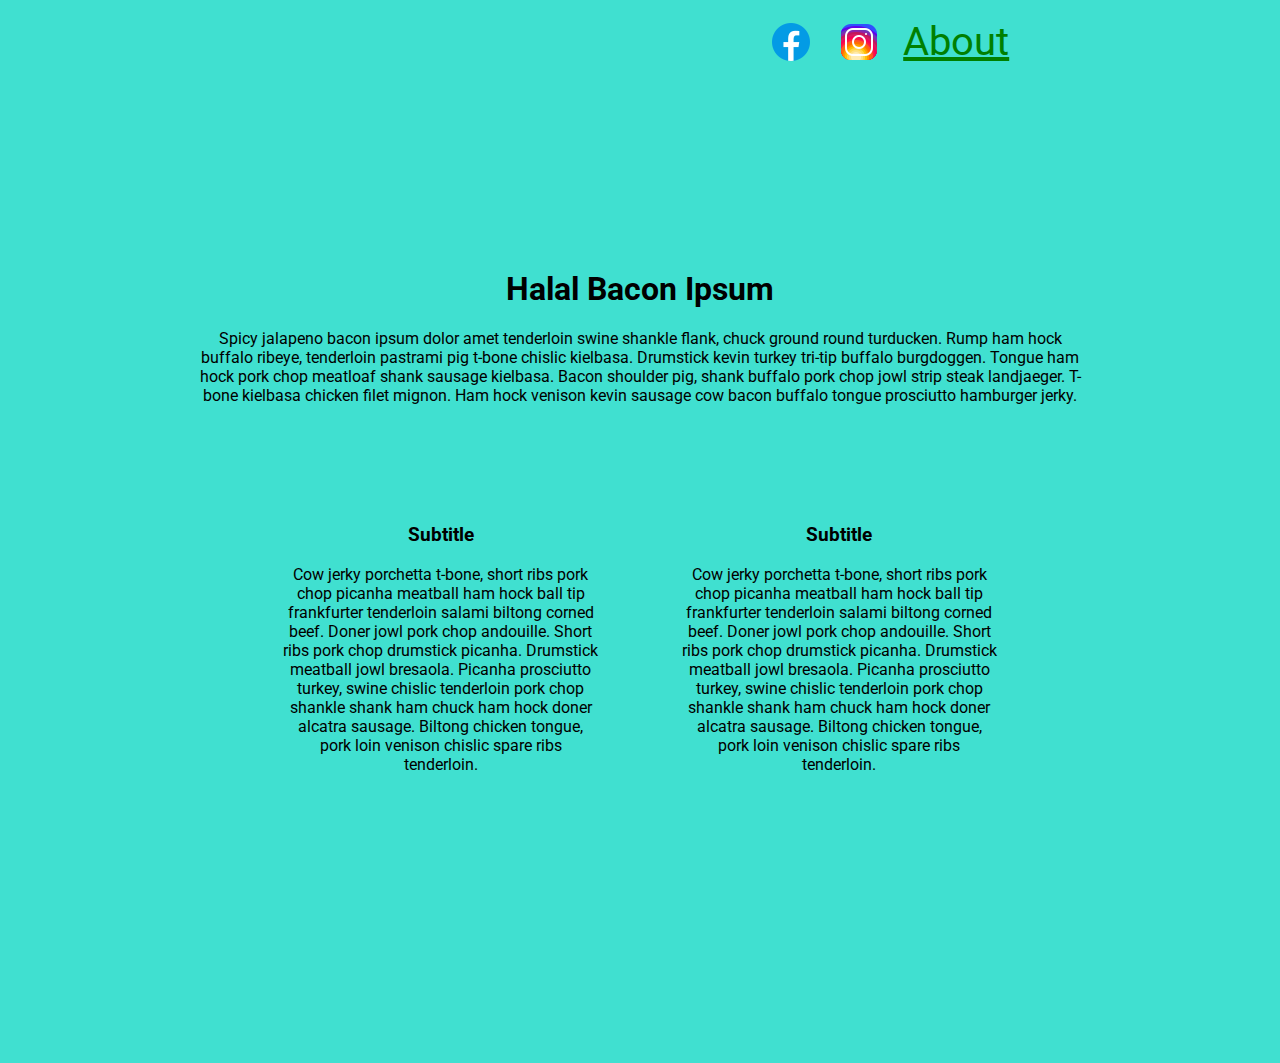
==== index.html @ b71c1605 "in progress checkpoint2" ====
<!DOCTYPE html>
<html lang="en">
<head>
    <meta charset="UTF-8">
    <meta name="viewport" content="width=device-width, initial-scale=1.0">
    <meta http-equiv="X-UA-Compatible" content="ie=edge">
    <link rel="stylesheet" href="style.css">
    <link href="https://fonts.googleapis.com/css?family=Roboto&display=swap" rel="stylesheet">
    <title>Landing Page</title>
</head>
<body>
    <header>
        <nav class="header">
            <a href="https://www.facebook.com"> <img src="icons8-facebook-48.png">
            </a>
            <a href="https://www.instagram.com"> <img src="icons8-instagram-48.png">
            </a>
            <a href="About-Page" class="About">About</a>
        </nav>
    </header>

    <main>
        <h1>Halal Bacon Ipsum</h1>
        <p>Spicy jalapeno bacon ipsum dolor amet tenderloin swine shankle flank, chuck ground round turducken. Rump ham hock buffalo ribeye, tenderloin pastrami pig t-bone chislic kielbasa. Drumstick kevin turkey tri-tip buffalo burgdoggen. Tongue ham hock pork chop meatloaf shank sausage kielbasa. Bacon shoulder pig, shank buffalo pork chop jowl strip steak landjaeger. T-bone kielbasa chicken filet mignon. Ham hock venison kevin sausage cow bacon buffalo tongue prosciutto hamburger jerky.</p>

        <div class="title">
            <div>
            <h3>Subtitle</h3>
            <p>Cow jerky porchetta t-bone, short ribs pork chop picanha meatball ham hock ball tip frankfurter tenderloin salami biltong corned beef. Doner jowl pork chop andouille. Short ribs pork chop drumstick picanha. Drumstick meatball jowl bresaola. Picanha prosciutto turkey, swine chislic tenderloin pork chop shankle shank ham chuck ham hock doner alcatra sausage. Biltong chicken tongue, pork loin venison chislic spare ribs tenderloin.</p>
            </div>

            <div>
            <h3>Subtitle</h3>
            <p>Cow jerky porchetta t-bone, short ribs pork chop picanha meatball ham hock ball tip frankfurter tenderloin salami biltong corned beef. Doner jowl pork chop andouille. Short ribs pork chop drumstick picanha. Drumstick meatball jowl bresaola. Picanha prosciutto turkey, swine chislic tenderloin pork chop shankle shank ham chuck ham hock doner alcatra sausage. Biltong chicken tongue, pork loin venison chislic spare ribs tenderloin.</p>
            </div>


        </div>




    </main>

</body>
</html>
---- style.css ----
* {
    font-family: 'Roboto', sans-serif;
    background-color: turquoise;
    box-sizing: border-box;
}
nav {
    display: flex;
    justify-content: flex-end;
    padding-right: 20%;
}
a {
    padding: 10px;
}
.About {
    font-size: 2.5rem;
    color: green;
}
main {
    text-align: center;
    margin: 15%;
}
.title {
    display: flex;
    flex-direction: row;
    justify-content: space-around;
    padding: 5%;
}
div {
    padding: 5%;
}
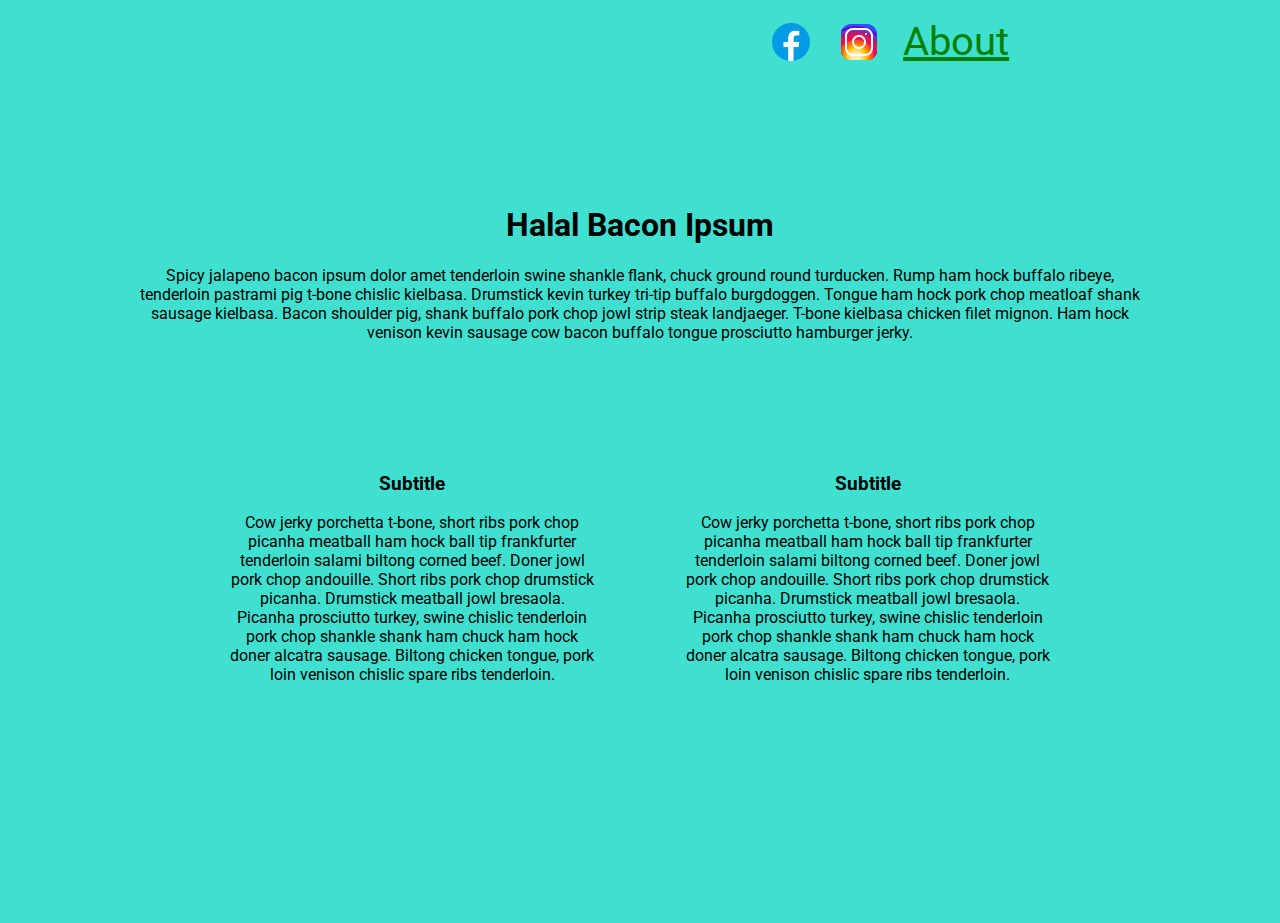
==== commit 5a8a0ad9: "checkpoint 2" ====
--- a/index.html
+++ b/index.html
@@ -4,23 +4,24 @@
     <meta charset="UTF-8">
     <meta name="viewport" content="width=device-width, initial-scale=1.0">
     <meta http-equiv="X-UA-Compatible" content="ie=edge">
+    <link rel="stylesheet" href="animate.css">
+    <link href="https://fonts.googleapis.com/css?family=Roboto&display=swap" rel="stylesheet">
     <link rel="stylesheet" href="style.css">
-    <link href="https://fonts.googleapis.com/css?family=Roboto&display=swap" rel="stylesheet">
     <title>Landing Page</title>
 </head>
 <body>
     <header>
-        <nav class="header">
+        <nav class="animated shake header">
             <a href="https://www.facebook.com"> <img src="icons8-facebook-48.png">
             </a>
             <a href="https://www.instagram.com"> <img src="icons8-instagram-48.png">
             </a>
-            <a href="About-Page" class="About">About</a>
+            <a href="about.html" class="About">About</a>
         </nav>
     </header>
 
     <main>
-        <h1>Halal Bacon Ipsum</h1>
+        <h1 class="animated flash halal">Halal Bacon Ipsum</h1>
         <p>Spicy jalapeno bacon ipsum dolor amet tenderloin swine shankle flank, chuck ground round turducken. Rump ham hock buffalo ribeye, tenderloin pastrami pig t-bone chislic kielbasa. Drumstick kevin turkey tri-tip buffalo burgdoggen. Tongue ham hock pork chop meatloaf shank sausage kielbasa. Bacon shoulder pig, shank buffalo pork chop jowl strip steak landjaeger. T-bone kielbasa chicken filet mignon. Ham hock venison kevin sausage cow bacon buffalo tongue prosciutto hamburger jerky.</p>
 
         <div class="title">
--- a/style.css
+++ b/style.css
@@ -1,7 +1,9 @@
 * {
     font-family: 'Roboto', sans-serif;
+    box-sizing: border-box;
+}
+body {
     background-color: turquoise;
-    box-sizing: border-box;
 }
 nav {
     display: flex;
@@ -17,7 +19,7 @@
 }
 main {
     text-align: center;
-    margin: 15%;
+    margin: 10%;
 }
 .title {
     display: flex;
@@ -27,4 +29,25 @@
 }
 div {
     padding: 5%;
+}
+.header {
+    animation-duration: 3s;
+}
+.halal {
+    animation-duration: 3s;
+}
+
+@media (max-width: 576px) {
+    * {
+        font-size: 0.8rem;
+    }
+    a {
+        padding: 5px;
+    }
+    nav {
+        padding-right: 2%;
+    }
+    .About {
+        padding-top: 3%;
+    }
 }